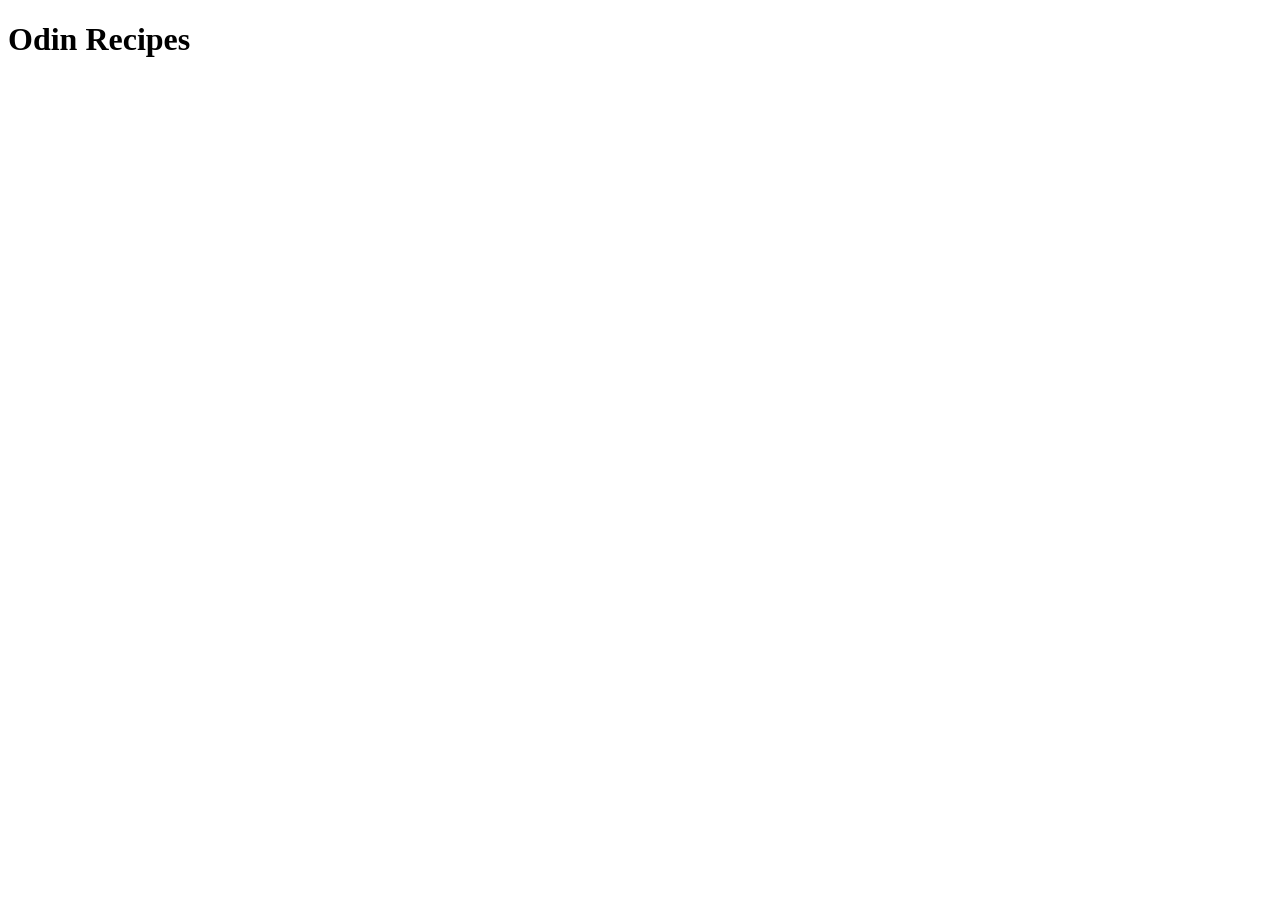
==== index.html @ b9395af3 "Created index page with basic h1 heading" ====
<!DOCTYPE html>
<html lang="en">
    <head>
        <meta charset="UTF-8">
        <meta name="viewport" content="width=device-width, initial-scale=1.0">
        <title>Document</title>
    </head>
    <body>
        <h1>Odin Recipes</h1>
    </body>
</html>
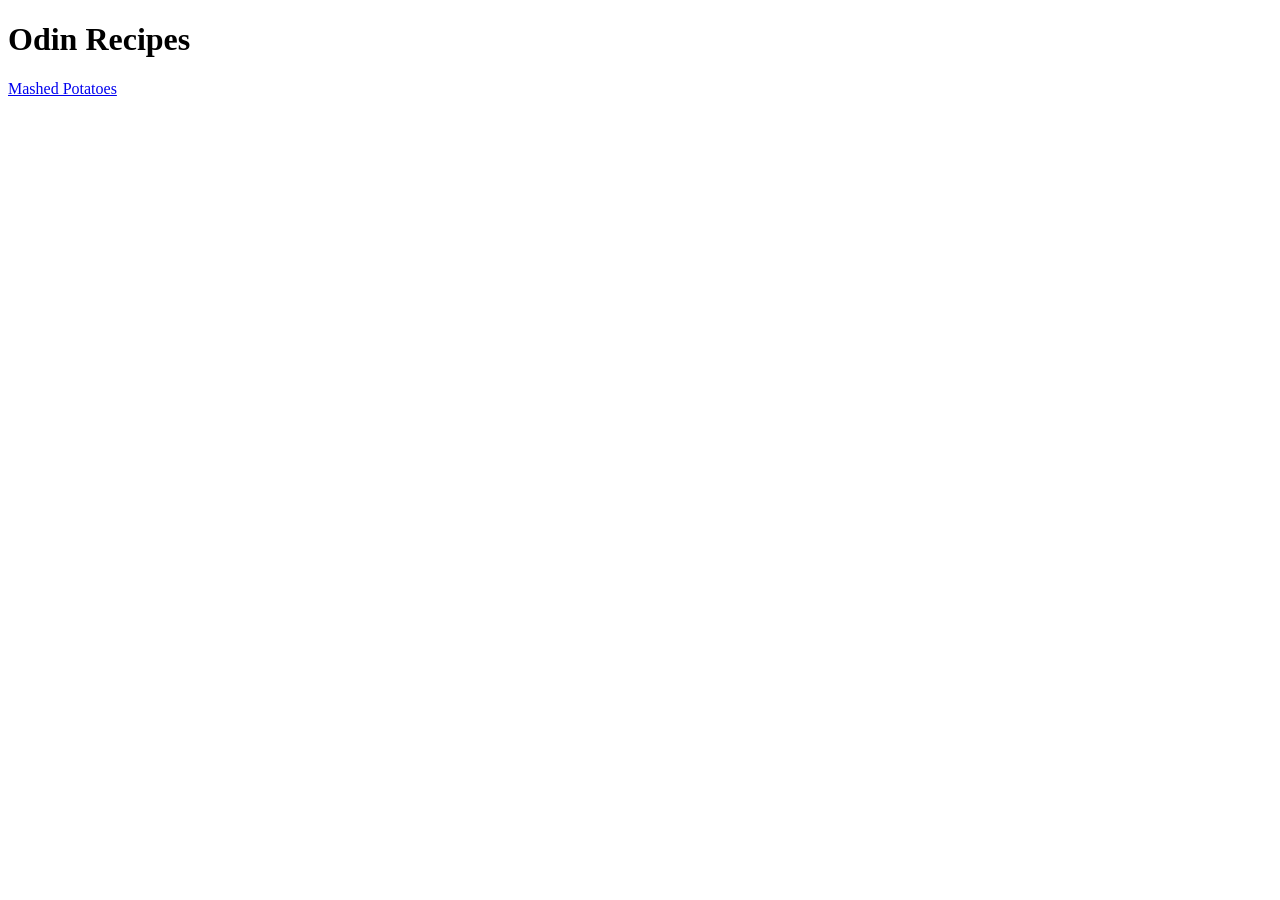
==== commit a7dd2617: "Added new directory recipes. Created new page for recipe "Mashed Potatoes"" ====
--- a/index.html
+++ b/index.html
@@ -7,5 +7,6 @@
     </head>
     <body>
         <h1>Odin Recipes</h1>
+        <a href="recipes/mashed-potato.html">Mashed Potatoes</a>
     </body>
 </html>
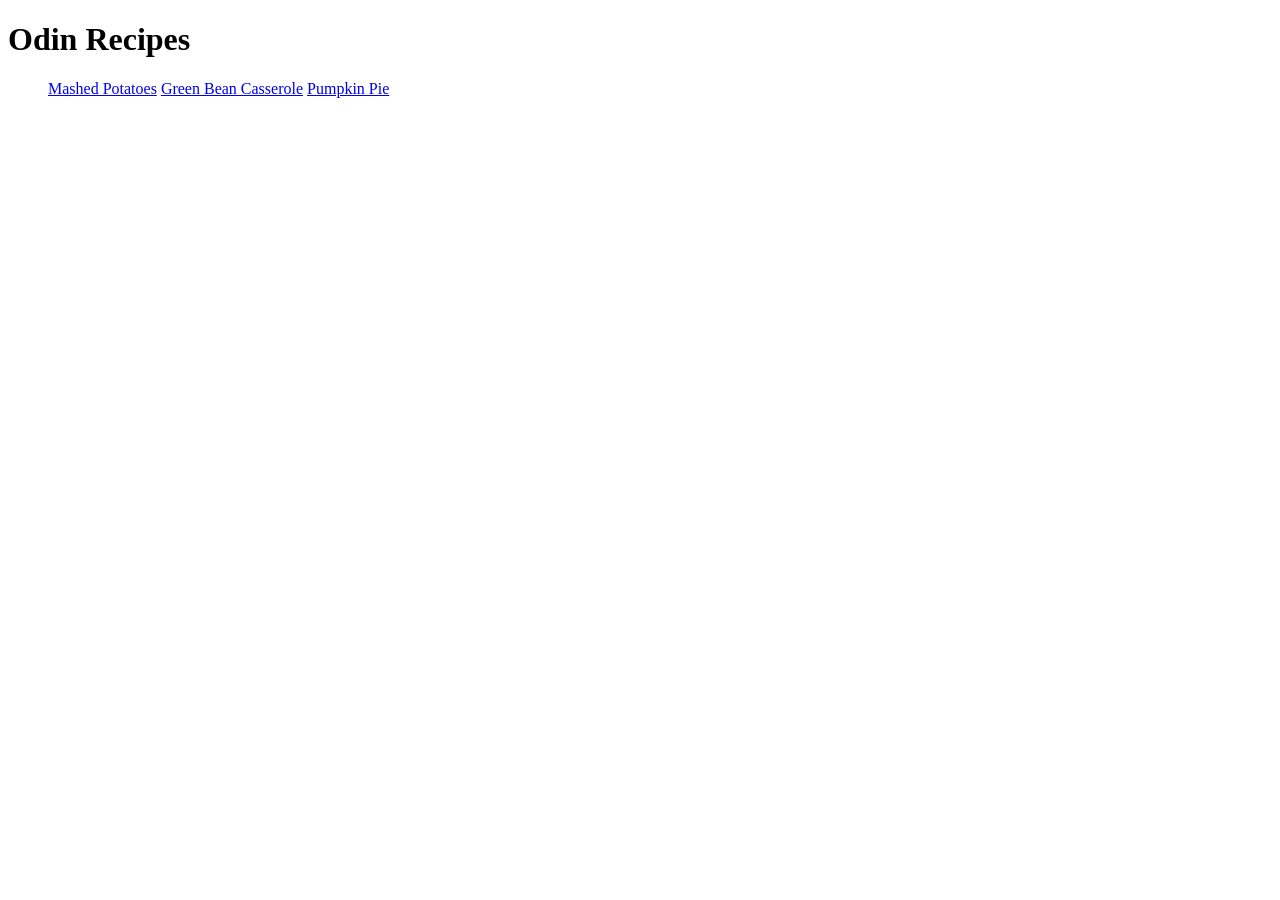
==== commit 6006b8ca: "Created page for "Pumpkin Pie". Added all links to index.html" ====
--- a/index.html
+++ b/index.html
@@ -7,6 +7,10 @@
     </head>
     <body>
         <h1>Odin Recipes</h1>
-        <a href="recipes/mashed-potato.html">Mashed Potatoes</a>
+        <ul>
+            <a href="recipes/mashed-potato.html">Mashed Potatoes</a>
+            <a href="recipes/green-bean-casserole.html">Green Bean Casserole</a>
+            <a href="recipes/pumpkin-pie.html">Pumpkin Pie</a>
+        </ul>
     </body>
 </html>
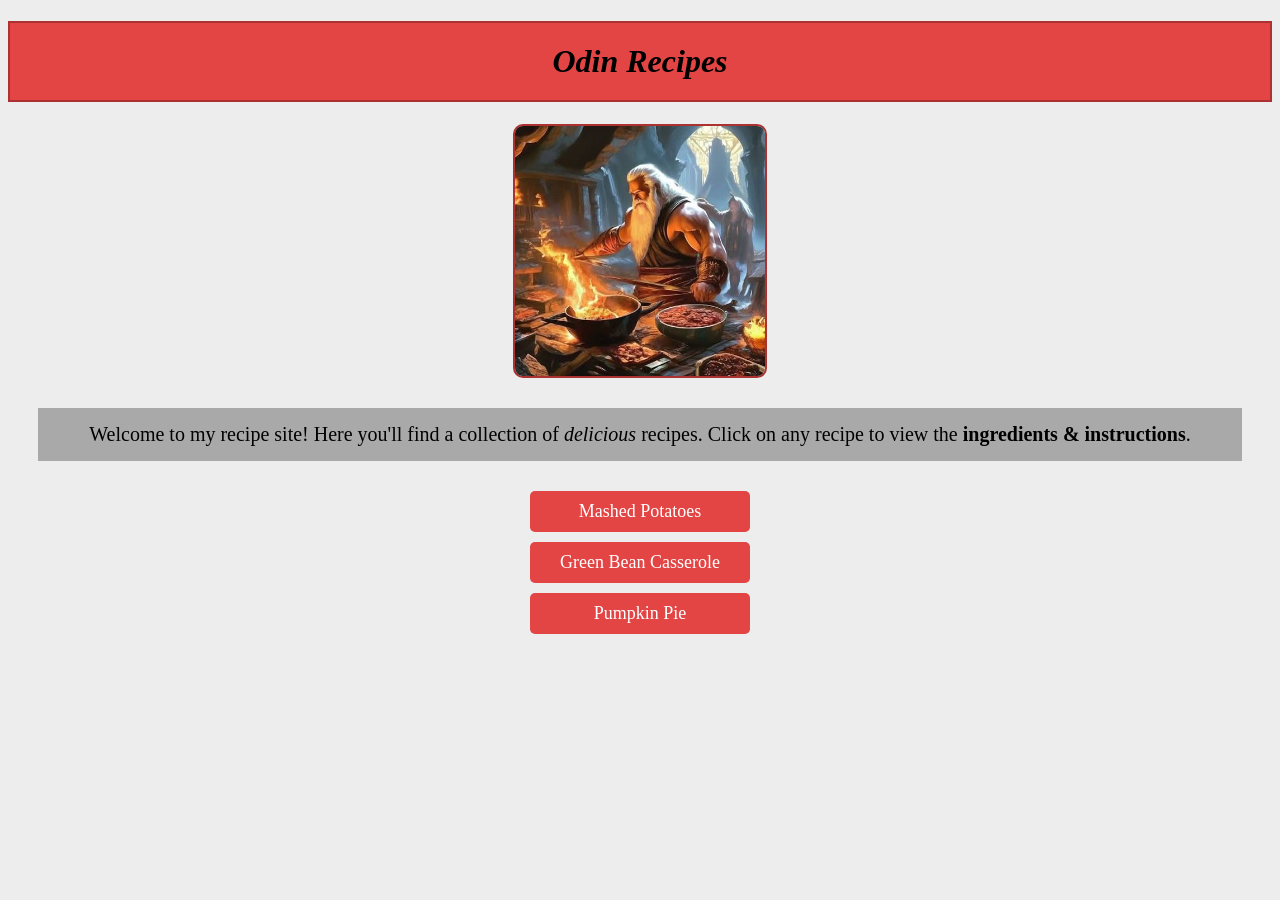
==== commit 2e591392: "Edited all css styles for pages" ====
--- a/index.html
+++ b/index.html
@@ -3,14 +3,17 @@
     <head>
         <meta charset="UTF-8">
         <meta name="viewport" content="width=device-width, initial-scale=1.0">
-        <title>Document</title>
+        <link rel="stylesheet" href="styles.css">
+        <title>Odin Recipes</title>
     </head>
     <body>
         <h1>Odin Recipes</h1>
-        <ul>
-            <a href="recipes/mashed-potato.html">Mashed Potatoes</a>
-            <a href="recipes/green-bean-casserole.html">Green Bean Casserole</a>
-            <a href="recipes/pumpkin-pie.html">Pumpkin Pie</a>
-        </ul>
+        <img src="imgs/odin-cooking.jpg" alt="Odin cooking">
+
+        <p>Welcome to my recipe site! Here you'll find a collection of <em>delicious</em> recipes. Click on any recipe to view the <b>ingredients & instructions</b>.</p>
+
+        <a href="recipes/mashed-potato.html">Mashed Potatoes</a>
+        <a href="recipes/green-bean-casserole.html">Green Bean Casserole</a>
+        <a href="recipes/pumpkin-pie.html">Pumpkin Pie</a>
     </body>
 </html>
--- a/styles.css
+++ b/styles.css
@@ -0,0 +1,52 @@
+body{
+    font-family: "Times New Roman", "Helvetica", sans-serif;
+    margin: 20;
+    padding: 20;
+    background-color: #ededed;
+}
+
+img{
+    display: block;
+    margin: 0 auto;
+    border-radius: 10px;
+    width: 250px;
+    border: 2px solid #ac3232;
+}
+
+h1{
+    text-align: center;
+    background-color: #e34444;
+    padding: 20px;
+    font-weight: bold;
+    font-style: italic;
+    border: 2px solid #ac3232;
+}
+
+p{
+    text-align: center;
+    font-size: 20px;
+    margin: 30px;
+    padding: 15px;
+    background-color:darkgray;
+}
+
+a{
+    display: block;
+    text-align: center;
+    font-size: 18px;
+    margin: 10px auto;
+    padding: 10px;
+    width: 200px;
+    background-color: #e34444;
+    color: white;
+    text-decoration: none;
+    border-radius: 5px;
+}
+
+a:hover{
+    background-color: #ff9f9f;
+}
+
+a:active{
+    background-color: #691d1d;
+}
